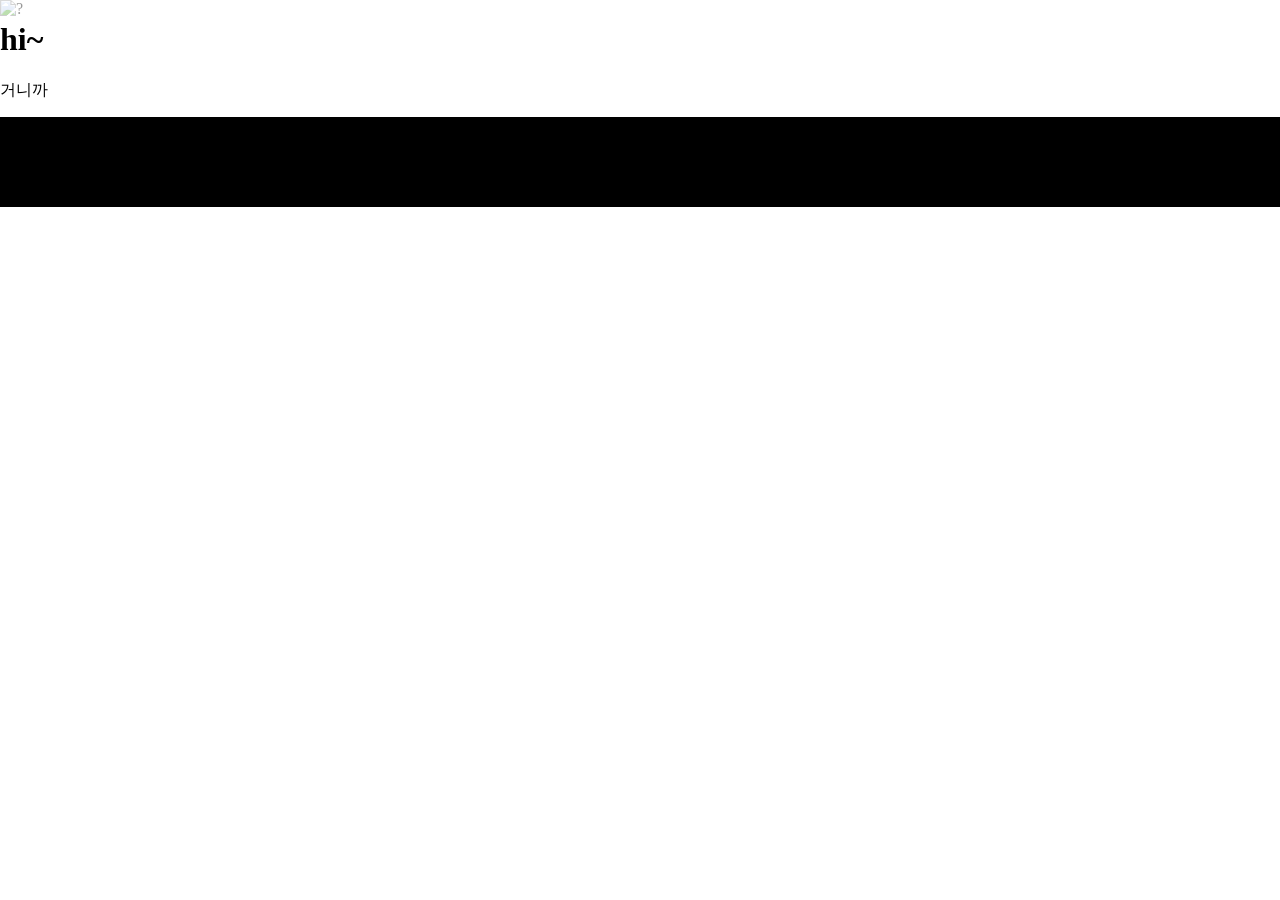
==== index.html @ adae340e "a" ====
<!DOCTYPE html>
<html lang="en">
  <head>
    <meta charset="UTF-8" />
    <meta name="viewport" content="width=device-width, initial-scale=1.0" />
    <title>Handsome Guy</title>
    <link rel="stylesheet" href="style.css" />
    <link rel="icon" type="image/x-icon" href="/assets/icon.png" />
  </head>
  <body>
    <h1 id="h">hello</h1>
    <p id="t">aaa</p>
    <div id="a"></div>
    <img id="i" src="assets/icon.png" alt="?">
    <script src="script.js"></script>
  </body>
</html>
---- style.css ----
body {
  margin: 0;
}

#i {
  position: fixed;
  top: 0;
  left: 0;
  opacity: 0.4;
  width: 30%;
}

#a {
  display: flex;
  width: 100%;
  flex-wrap: wrap;
}

.my-image-wrapper {
  width: fit-content;
  height: fit-content;
  background-color: black;
}

.my-image-wrapper:hover .my-image {
  visibility: visible;
}

.my-image {
  visibility: hidden;
}
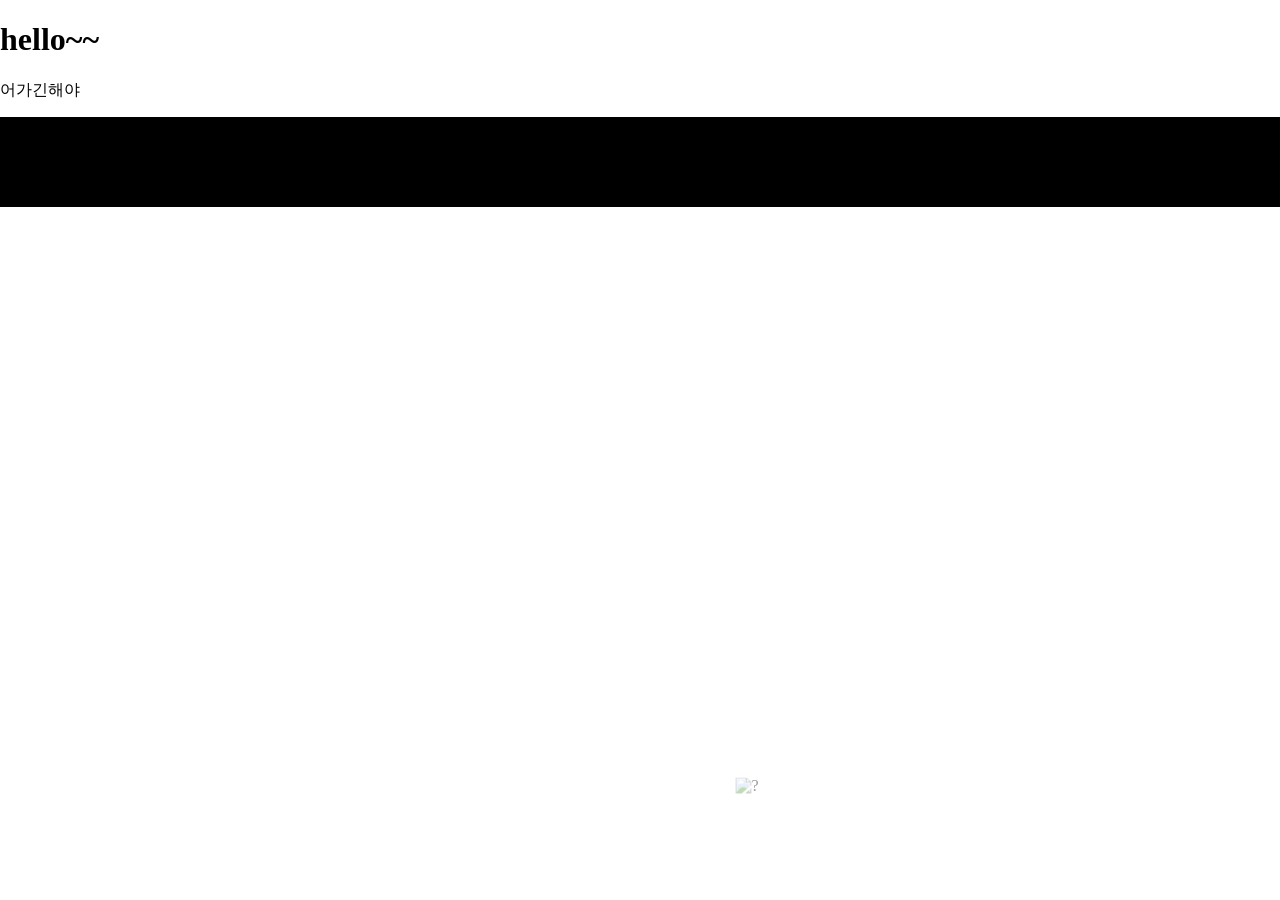
==== commit 5accf73d: "ㅁ" ====
--- a/index.html
+++ b/index.html
@@ -11,7 +11,7 @@
     <h1 id="h">hello</h1>
     <p id="t">aaa</p>
     <div id="a"></div>
-    <img id="i" src="assets/icon.png" alt="?">
+    <img id="i" src="/confusion/assets/icon.png" alt="?">
     <script src="script.js"></script>
   </body>
 </html>
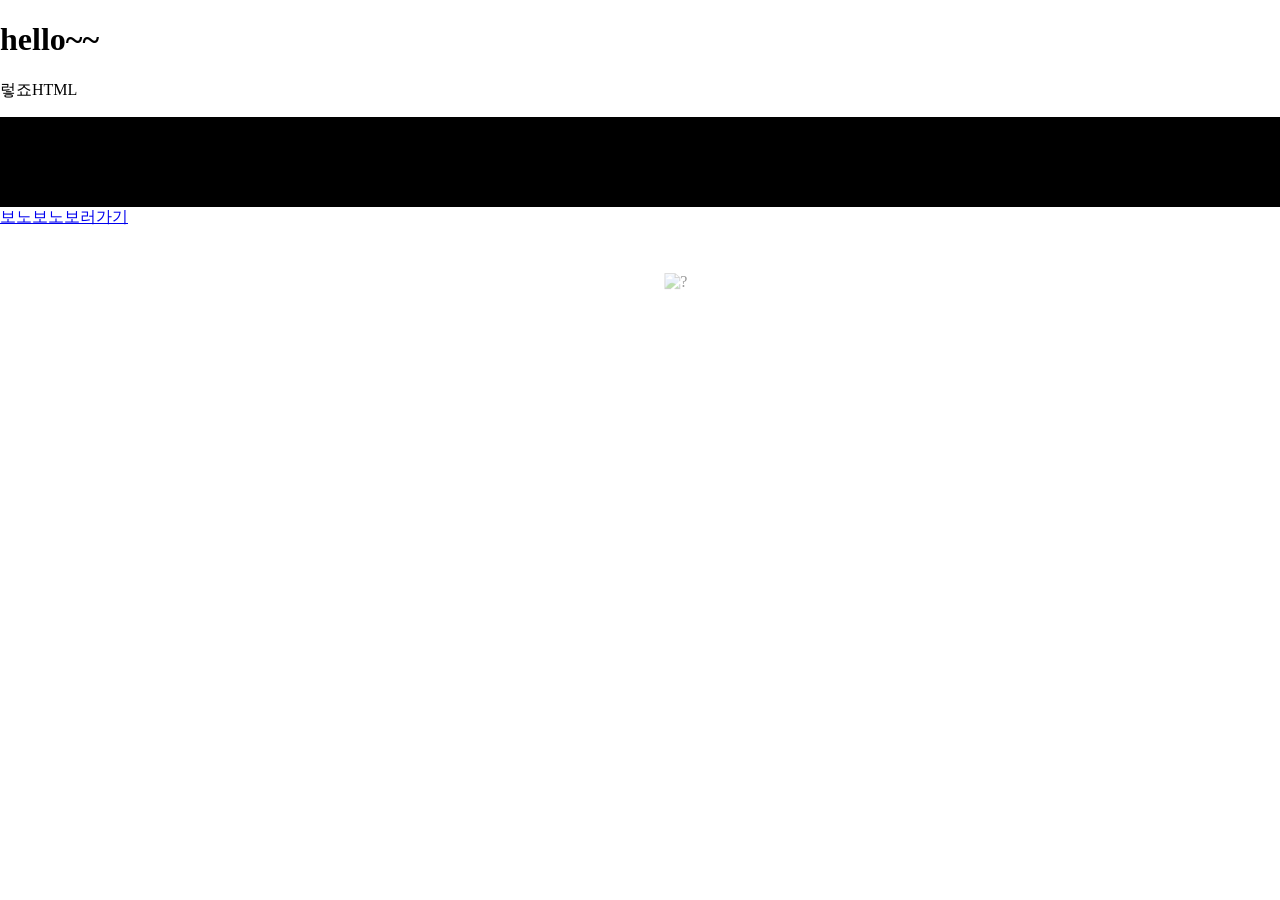
==== commit 04809947: "aaaa" ====
--- a/index.html
+++ b/index.html
@@ -11,6 +11,7 @@
     <h1 id="h">hello</h1>
     <p id="t">aaa</p>
     <div id="a"></div>
+    <a href="/confusion/b.html">보노보노보러가기</a>
     <img id="i" src="/confusion/assets/icon.png" alt="?">
     <script src="script.js"></script>
   </body>
